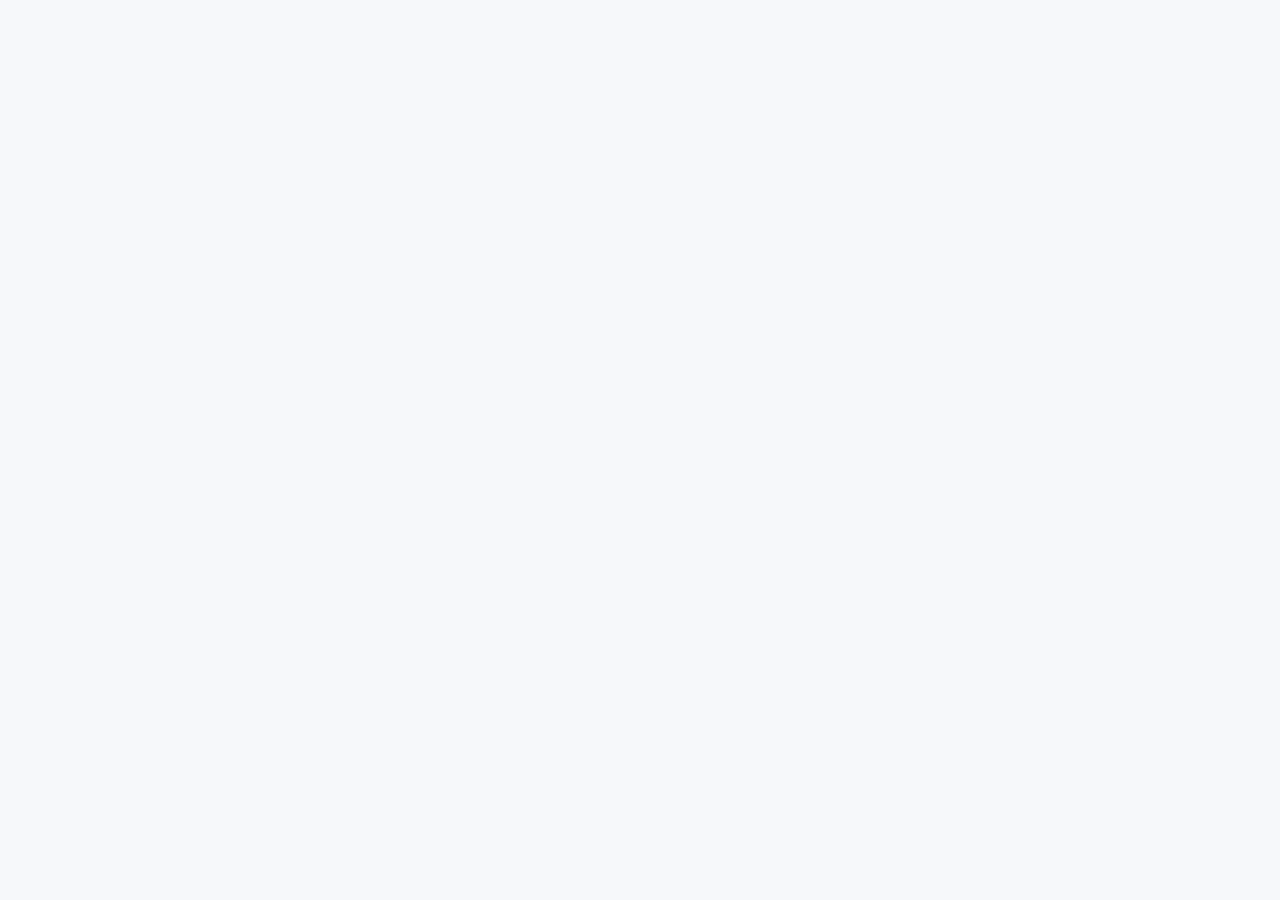
==== index.html @ 553bb88e "Add files via upload" ====
<!doctype html><html lang="es"><head><meta charset="utf-8"/><meta name="viewport" content="width=device-width,initial-scale=1"/><meta name="theme-color" content="#1b3a54"/><title>LICEO · Aula</title><link rel="icon" href="./favicon.svg"/><link rel="stylesheet" href="./styles.css"/></head><body><div id="root"></div><script type="importmap">{"imports":{"react":"https://esm.sh/react@19.2.0","react-dom/client":"https://esm.sh/react-dom@19.2.0/client?external=react","lucide-react":"https://esm.sh/lucide-react@0.468.0?external=react"}}</script><script type="module" src="./app.mjs"></script></body></html>
---- styles.css ----
:root{font-family:Arial,Helvetica,sans-serif;color:#20394b;background:#f6f8fa}*{box-sizing:border-box}body{margin:0}button,a,input,select,textarea{font:inherit}button,a{cursor:pointer}button{transition:.2s}button:hover{filter:brightness(.95)}button:focus-visible,a:focus-visible{outline:3px solid #bd9d4c;outline-offset:4px}button{border:0}a{color:inherit;text-decoration:none}.shell{display:flex;min-height:100vh}aside{width:236px;background:white;border-right:1px solid #e3e9ec;padding:32px 24px;position:fixed;height:100vh;display:flex;flex-direction:column}.brand img{width:190px;height:100px;object-fit:contain}.eyebrow{font-size:10px;font-weight:700;letter-spacing:2px;color:#80909a}aside>.eyebrow{margin:34px 14px 18px}nav button{width:100%;display:flex;align-items:center;gap:14px;background:transparent;color:#72808b;padding:15px;border-radius:9px;text-align:left;margin-bottom:7px;font-size:14px}nav button svg:last-child:not(:first-child){margin-left:auto}nav button.active{background:#eaf1f7;color:#254c6a;font-weight:600}.side-note{margin-top:auto;padding:26px 12px;border-top:1px solid #eee}.side-note img{width:42px;opacity:.7}.side-note p{font-size:13px;line-height:1.8}.side-note small{color:#8998a3;font-size:11px}.logout{font-size:12px;color:#7d8b94;display:flex;gap:10px;margin:14px}main{margin-left:236px;flex:1;min-width:0}header{height:78px;background:#fff;border-bottom:1px solid #e3e9ec;display:flex;align-items:center;justify-content:space-between;padding:0 44px;font-size:12px;color:#72818c}.slash{padding:0 15px;color:#bbc4cb}.session{font-size:10px;letter-spacing:1px}.session b{background:#f5f0df;color:#897438;padding:7px 9px;border-radius:5px;margin-left:12px}.content{max-width:1320px;margin:auto;padding:38px 44px 18px}.heading{display:flex;justify-content:space-between;align-items:center;margin-bottom:30px}h1{font-family:Georgia,serif;font-size:36px;font-weight:400;margin:10px 0}p{color:#7b8993;font-size:13px;line-height:1.7;margin:8px 0}.avatar{border-radius:50%;background:#e3ebf3;width:43px;height:43px;display:grid;place-items:center}.hero{height:310px;background:#1b3a54;border-radius:16px;overflow:hidden;position:relative;color:white;display:flex}.hero-text{padding:32px 40px;position:relative;z-index:2;width:63%;background:linear-gradient(90deg,#1b3a54 80%,transparent)}.pill{font-size:9px;letter-spacing:2px;border:1px solid #7a8f9f;border-radius:20px;padding:7px 13px}h2{font-family:Georgia,serif;font-size:39px;font-weight:400;line-height:1.12;margin:21px 0 10px}h2 em{color:#e2ce92;font-weight:400}.hero p{color:#b9cbd9;font-size:12px}.hero button,.empty button{background:#f3e8c8;color:#263e50;border-radius:7px;padding:12px 17px;display:flex;align-items:center;gap:22px;font-size:12px;margin-top:18px}.hero-image{position:absolute;right:0;top:0;width:48%;height:100%;background-image:url('./campana.jpg');background-size:215% auto;background-position:100% 25%;opacity:.8}.hero-caption{position:absolute;right:25px;bottom:22px;font-size:8px;letter-spacing:2px;color:#e5eef5}.course-row{display:flex;align-items:center;justify-content:space-between;padding:30px 0;border-bottom:1px solid #e1e7eb;margin-bottom:28px}h3{font-size:17px;font-weight:600;margin:0}.course-row p{font-size:12px;margin-bottom:0}.switch{display:flex;background:#e9eef2;padding:5px;border-radius:9px;gap:4px}.switch button{display:flex;gap:9px;align-items:center;padding:12px 15px;border-radius:6px;color:#73818b;background:transparent;font-size:12px}.switch .selected{background:#fff;color:#244d6b;box-shadow:0 2px 7px #18374e12}.grid{display:grid;grid-template-columns:minmax(0,1fr) 285px;gap:28px}.section-title{display:flex;align-items:center;justify-content:space-between;margin-bottom:18px}.textbtn{display:flex;align-items:center;gap:5px;background:transparent;color:#476b88;font-size:12px}.quick{display:grid;grid-template-columns:1fr 1fr;gap:14px}.quick button{padding:20px 14px;background:white;border:1px solid #e3e9ed;border-radius:10px;display:flex;align-items:center;gap:12px;text-align:left}.quick b{font-size:12px;display:block}.quick small{font-size:10px;color:#8a959e;display:block;margin-top:7px}.quick button>svg{margin-left:auto}.icon{width:40px;height:43px;border-radius:9px;display:grid;place-items:center;flex-shrink:0}.icon svg{width:20px}.peach{background:#fbefe2;color:#ad8255}.blue{background:#eaf1f8;color:#527a9d}.latest{margin-top:28px}.count{background:#e8edf1;padding:3px 8px;border-radius:6px;font-size:11px}.search{display:flex;align-items:center;gap:10px;padding:10px 14px;background:white;border:1px solid #e1e7ed;border-radius:8px;color:#8897a2}.search input{border:0;outline:0;background:none;width:100%;font-size:12px}.posts{margin-top:14px}.empty{border:1px dashed #d5dfe5;border-radius:11px;padding:36px 20px;text-align:center;min-height:210px}.empty>svg{color:#8fa9bc;margin:auto}.empty h4{font-size:14px;margin:15px 0 8px}.empty p{font-size:12px}.empty button{margin:18px auto 0;background:#e5edf4}.guide{background:white;border:1px solid #e1e8ed;border-radius:12px;padding:24px}.guide h3{font-family:Georgia,serif;font-size:23px;line-height:1.3;margin:14px 0 23px}.step{display:flex;gap:14px;margin-top:22px}.step>span{font-size:11px;background:#f0f4f7;border-radius:50%;width:28px;height:28px;display:grid;place-items:center;flex-shrink:0;color:#7791a7}.step b{font-size:12px}.step p{font-size:11px;margin:5px 0}.quote{background:#e8eef5;border-radius:11px;margin-top:18px;padding:15px 25px 25px}.quote>span{font-family:Georgia;font-size:45px;color:#a8bace}.quote p{font-family:Georgia;font-size:23px;line-height:1.35;color:#385771;margin:0 0 20px}.quote small{font-size:8px;letter-spacing:1.2px;color:#748da2}footer{display:flex;justify-content:space-between;margin-top:40px;border-top:1px solid #e1e7ed;padding:22px 0;color:#95a2ab;font-size:10px}article{display:flex;gap:15px;background:white;border:1px solid #e1e7ed;padding:20px;border-radius:10px;margin-bottom:12px}article small{font-size:10px;color:#7890a3}article h4{margin:7px 0;font-size:15px}article p{white-space:pre-wrap}article>div{min-width:0;overflow-wrap:anywhere}.download{display:flex;gap:8px;color:#315d82;font-size:12px;margin-top:15px}.overlay{position:fixed;inset:0;background:#102e48aa;z-index:10;display:flex;align-items:center;justify-content:center;padding:20px;backdrop-filter:blur(5px)}.modal{position:relative;background:#fff;border-radius:18px;width:500px;max-height:94vh;overflow:auto;padding:30px}.modal>img{width:150px;height:70px;object-fit:contain}.modal h2{font-size:29px}.close{position:absolute;right:18px;top:15px;font-size:25px;background:none;color:#82919c}form label{display:block;font-size:12px;margin-top:15px}form input,form select,form textarea{display:block;width:100%;padding:11px;border:1px solid #d9e1e7;border-radius:7px;margin-top:7px;background:#fafcfd;color:#294356;font-size:13px}.formrow{display:flex;gap:12px}.formrow label{flex:1}.primary{display:flex;justify-content:center;gap:15px;background:#244b69;color:white;padding:14px;border-radius:8px;margin-top:22px;width:100%;font-size:13px}.toast{position:fixed;bottom:25px;left:50%;transform:translateX(-50%);background:#253f52;color:white;padding:18px;border-radius:9px;z-index:20;font-size:13px}button:disabled{opacity:.5}@media(min-width:1500px){.hero{height:340px}.hero-text{padding-top:40px}}@media(max-width:1100px){aside{width:190px;padding:22px 15px}.brand img{width:155px}main{margin-left:190px}.content{padding:28px}.grid{grid-template-columns:1fr}.right{display:grid;grid-template-columns:1fr 1fr;gap:20px}.quote{margin:0}.hero-text{width:70%}header{padding:0 28px}}@media(max-width:650px){aside{position:static;width:100%;height:auto;padding:8px 18px;border-bottom:1px solid #e1e7ed}.shell{display:block}.brand img{width:120px;height:62px}aside>.eyebrow,.side-note,.logout{display:none}nav{display:flex;gap:5px}nav button{padding:11px;justify-content:center;font-size:12px;margin:0}nav button svg:last-child:not(:first-child){display:none}main{margin:0}header{height:47px;padding:0 20px}.session{font-size:8px}.content{padding:24px 20px}h1{font-size:29px}.heading .eyebrow{font-size:8px}.hero{height:320px}.hero-text{padding:30px 23px;width:83%;background:linear-gradient(90deg,#1b3a54 65%,transparent)}.hero h2{font-size:34px}.hero-image{width:65%;opacity:.45;background-size:250% auto}.hero-caption{display:none}.course-row{display:block}.switch{margin-top:16px}.switch button{flex:1;justify-content:center}.quick{grid-template-columns:1fr}.grid{gap:24px}.right{grid-template-columns:1fr}.quote{display:none}footer span:last-child{display:none}.modal{padding:24px}.toast{width:90%}}
.profile-panel{background:white;border:1px solid #e0e8ee;border-radius:14px;padding:28px;margin-bottom:30px}.profile-panel .eyebrow{display:block;margin-bottom:12px}.profile-panel h2{font-size:28px}.role-badge{font-size:11px;padding:9px 13px;background:#e8f0f7;color:#345b7c;border-radius:20px}.profile-actions{display:flex;gap:12px;flex-wrap:wrap}.profile-actions .primary{width:auto}.faculty{margin-top:28px;padding-top:24px;border-top:1px solid #e1e7ed}.faculty-row{display:flex;align-items:center;justify-content:space-between;gap:20px;border-bottom:1px solid #edf0f2;padding:18px 0}.faculty-row b{font-size:14px}.notice{background:#fff5df;padding:15px;border-radius:8px;color:#806528}
.delete-post{display:flex;gap:6px;align-items:center;background:none;color:#a34747;font-size:11px;padding:8px 0}.delete-actions{display:flex;gap:12px;justify-content:flex-end;margin-top:24px}.delete-actions button{padding:12px 16px;border-radius:7px;background:#edf1f5;font-size:13px}.delete-actions .danger{background:#a34747;color:white}
.post-actions{display:flex;gap:18px;align-items:center;flex-wrap:wrap}.edit-post{display:flex;gap:6px;align-items:center;background:none;color:#315d82;font-size:11px;padding:8px 0}
.attachment-row{margin-top:12px;border:1px solid #e0e8ee;border-radius:8px;padding:10px 12px;display:flex;align-items:center;gap:16px;flex-wrap:wrap}.attachment-row .download{margin:0;overflow-wrap:anywhere}.attachment-row .delete-post{margin-left:auto}
.subjects-panel{margin:0 0 30px;padding:24px;background:#fff;border:1px solid #e1e8ed;border-radius:12px}.subjects-panel .section-title{margin-bottom:14px}.subject-buttons{display:flex;flex-wrap:wrap;gap:10px}.subject-button{display:flex;align-items:center;gap:8px;text-align:left;border:1px solid #dde6ed;background:#f7f9fb;border-radius:8px;padding:12px 14px;font-size:12px;color:#4b657b;line-height:1.4}.subject-button svg{flex-shrink:0}.subject-button.selected{background:#244b69;color:#fff;border-color:#244b69}.subject-button[aria-pressed=true]{box-shadow:0 2px 6px #244b6920}@media(max-width:650px){.subjects-panel{padding:18px}.subject-buttons{gap:8px}.subject-button{flex:1 1 40%;padding:10px;font-size:11px}.subject-button:nth-child(2){flex-basis:100%}}
.access-panel{padding-bottom:28px;margin-bottom:28px;border-bottom:1px solid #e0e7ed}.access-panel>form{max-width:500px}.access-code{display:block;overflow-wrap:anywhere;font-size:16px;line-height:1.7;user-select:all}.code-list{max-height:340px;overflow:auto}.faculty-row>div{min-width:0;overflow-wrap:anywhere}.notice .primary{width:auto;display:inline-flex}.code-list .textbtn{white-space:nowrap}

.auth-actions{display:flex;gap:10px;flex-wrap:wrap}.auth-actions button{flex:1}.login-banner{font-size:11px;color:#a65d40;margin:12px 0}.auth-note{font-size:11px}.logout{background:transparent;text-align:left}.course-row{min-height:85px}
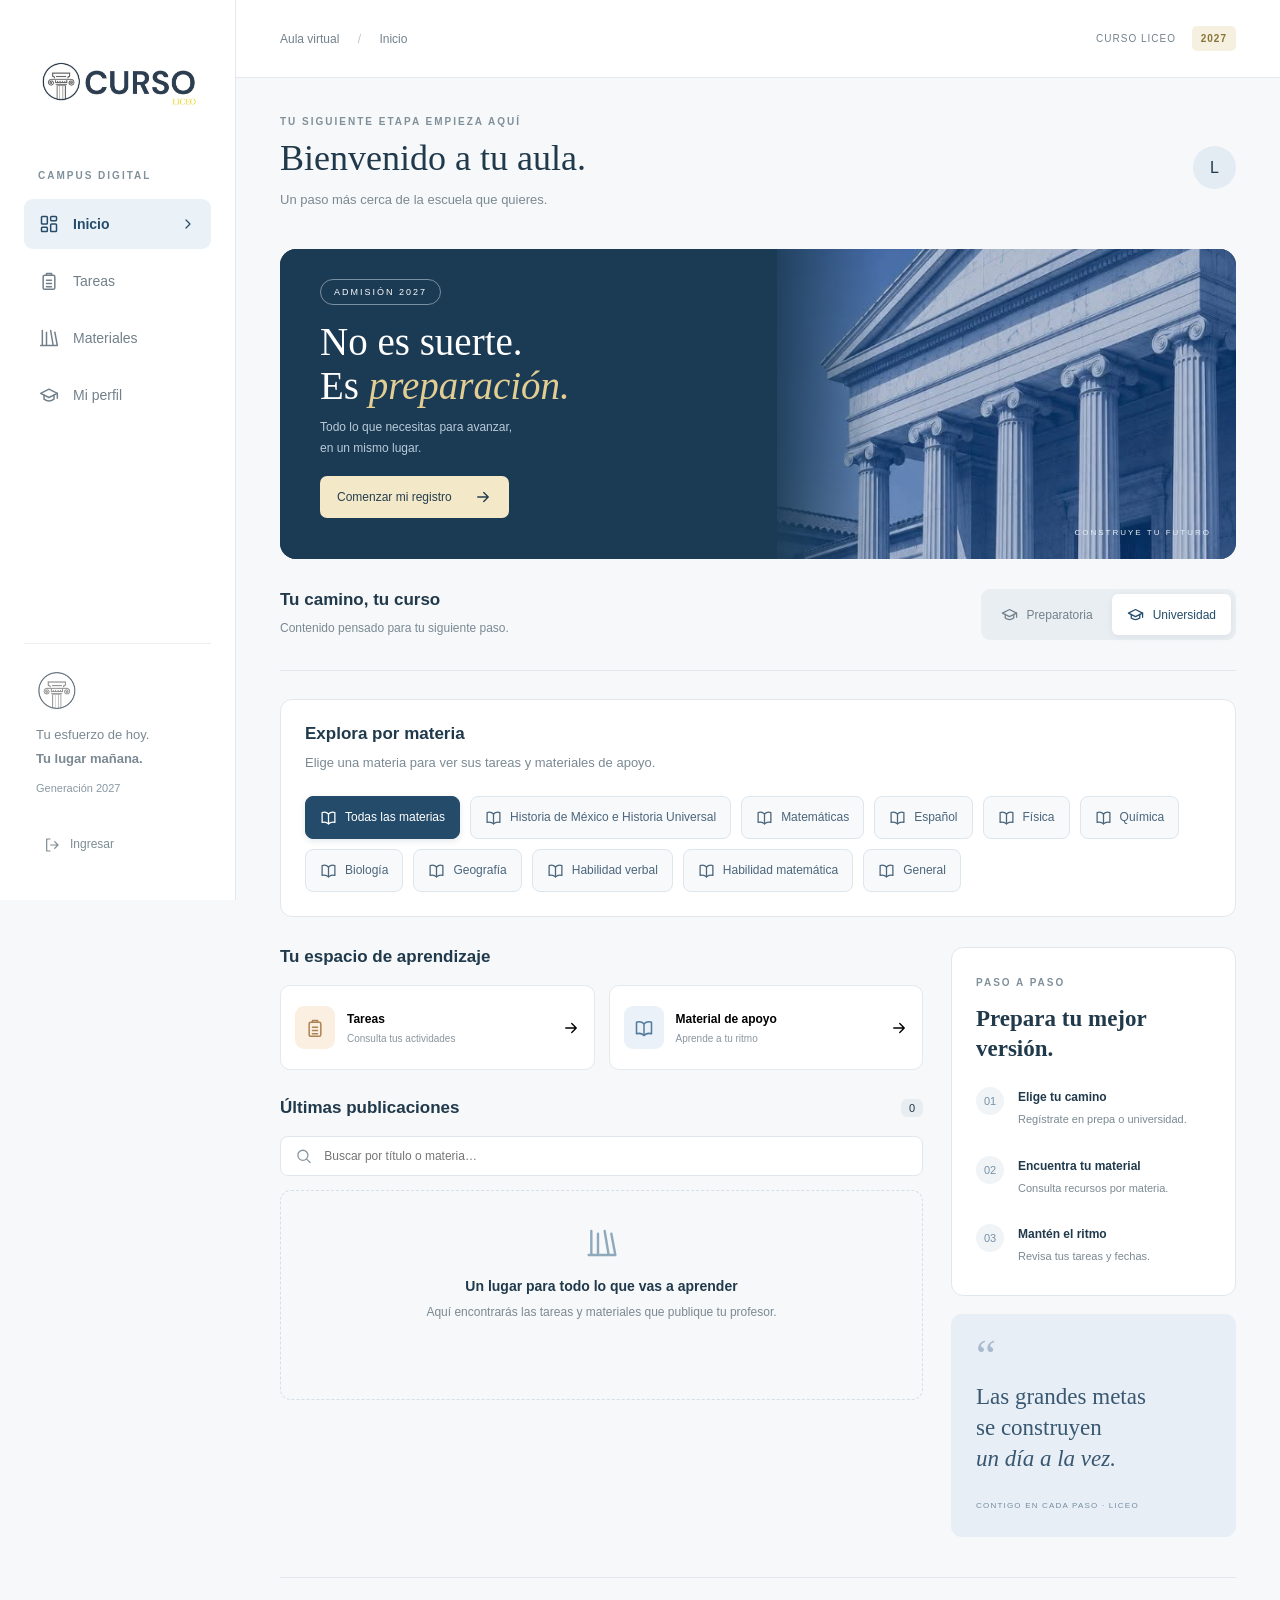
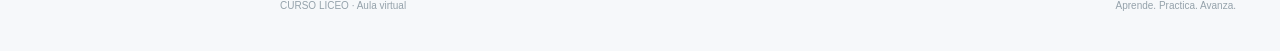
==== commit 7208644c: "Add files via upload" ====
--- a/index.html
+++ b/index.html
@@ -1 +1,615 @@
-<!doctype html><html lang="es"><head><meta charset="utf-8"/><meta name="viewport" content="width=device-width,initial-scale=1"/><meta name="theme-color" content="#1b3a54"/><title>LICEO · Aula</title><link rel="icon" href="./favicon.svg"/><link rel="stylesheet" href="./styles.css"/></head><body><div id="root"></div><script type="importmap">{"imports":{"react":"https://esm.sh/react@19.2.0","react-dom/client":"https://esm.sh/react-dom@19.2.0/client?external=react","lucide-react":"https://esm.sh/lucide-react@0.468.0?external=react"}}</script><script type="module" src="./app.mjs"></script></body></html>+<!DOCTYPE html><html lang="es"><head><meta charset="utf-8"><meta name="viewport" content="width=device-width,initial-scale=1"><title>LICEO · Aula | CURSO LICEO</title><link rel="icon" href="data:image/svg+xml,%3Csvg xmlns='http://www.w3.org/2000/svg' viewBox='0 0 24 24'%3E%3Ctext y='20' font-size='20'%3E📚%3C/text%3E%3C/svg%3E"><style>
+:root{font-family:Arial,Helvetica,sans-serif;color:#20394b;background:#f6f8fa}*{box-sizing:border-box}body{margin:0}button,a,input,select,textarea{font:inherit}button,a{cursor:pointer}button{transition:.2s}button:hover{filter:brightness(.95)}button:focus-visible,a:focus-visible{outline:3px solid #bd9d4c;outline-offset:4px}button{border:0}a{color:inherit;text-decoration:none}.shell{display:flex;min-height:100vh}aside{width:236px;background:white;border-right:1px solid #e3e9ec;padding:32px 24px;position:fixed;height:100vh;display:flex;flex-direction:column}.brand img{width:190px;height:100px;object-fit:contain}.eyebrow{font-size:10px;font-weight:700;letter-spacing:2px;color:#80909a}aside>.eyebrow{margin:34px 14px 18px}nav button{width:100%;display:flex;align-items:center;gap:14px;background:transparent;color:#72808b;padding:15px;border-radius:9px;text-align:left;margin-bottom:7px;font-size:14px}nav button svg:last-child:not(:first-child){margin-left:auto}nav button.active{background:#eaf1f7;color:#254c6a;font-weight:600}.side-note{margin-top:auto;padding:26px 12px;border-top:1px solid #eee}.side-note img{width:42px;opacity:.7}.side-note p{font-size:13px;line-height:1.8}.side-note small{color:#8998a3;font-size:11px}.logout{font-size:12px;color:#7d8b94;display:flex;gap:10px;margin:14px}main{margin-left:236px;flex:1;min-width:0}header{height:78px;background:#fff;border-bottom:1px solid #e3e9ec;display:flex;align-items:center;justify-content:space-between;padding:0 44px;font-size:12px;color:#72818c}.slash{padding:0 15px;color:#bbc4cb}.session{font-size:10px;letter-spacing:1px}.session b{background:#f5f0df;color:#897438;padding:7px 9px;border-radius:5px;margin-left:12px}.content{max-width:1320px;margin:auto;padding:38px 44px 18px}.heading{display:flex;justify-content:space-between;align-items:center;margin-bottom:30px}h1{font-family:Georgia,serif;font-size:36px;font-weight:400;margin:10px 0}p{color:#7b8993;font-size:13px;line-height:1.7;margin:8px 0}.avatar{border-radius:50%;background:#e3ebf3;width:43px;height:43px;display:grid;place-items:center}.hero{height:310px;background:#1b3a54;border-radius:16px;overflow:hidden;position:relative;color:white;display:flex}.hero-text{padding:32px 40px;position:relative;z-index:2;width:63%;background:linear-gradient(90deg,#1b3a54 80%,transparent)}.pill{font-size:9px;letter-spacing:2px;border:1px solid #7a8f9f;border-radius:20px;padding:7px 13px}h2{font-family:Georgia,serif;font-size:39px;font-weight:400;line-height:1.12;margin:21px 0 10px}h2 em{color:#e2ce92;font-weight:400}.hero p{color:#b9cbd9;font-size:12px}.hero button,.empty button{background:#f3e8c8;color:#263e50;border-radius:7px;padding:12px 17px;display:flex;align-items:center;gap:22px;font-size:12px;margin-top:18px}.hero-image{position:absolute;right:0;top:0;width:48%;height:100%;background-image:url('[data-uri]');background-size:215% auto;background-position:100% 25%;opacity:.8}.hero-caption{position:absolute;right:25px;bottom:22px;font-size:8px;letter-spacing:2px;color:#e5eef5}.course-row{display:flex;align-items:center;justify-content:space-between;padding:30px 0;border-bottom:1px solid #e1e7eb;margin-bottom:28px}h3{font-size:17px;font-weight:600;margin:0}.course-row p{font-size:12px;margin-bottom:0}.switch{display:flex;background:#e9eef2;padding:5px;border-radius:9px;gap:4px}.switch button{display:flex;gap:9px;align-items:center;padding:12px 15px;border-radius:6px;color:#73818b;background:transparent;font-size:12px}.switch .selected{background:#fff;color:#244d6b;box-shadow:0 2px 7px #18374e12}.grid{display:grid;grid-template-columns:minmax(0,1fr) 285px;gap:28px}.section-title{display:flex;align-items:center;justify-content:space-between;margin-bottom:18px}.textbtn{display:flex;align-items:center;gap:5px;background:transparent;color:#476b88;font-size:12px}.quick{display:grid;grid-template-columns:1fr 1fr;gap:14px}.quick button{padding:20px 14px;background:white;border:1px solid #e3e9ed;border-radius:10px;display:flex;align-items:center;gap:12px;text-align:left}.quick b{font-size:12px;display:block}.quick small{font-size:10px;color:#8a959e;display:block;margin-top:7px}.quick button>svg{margin-left:auto}.icon{width:40px;height:43px;border-radius:9px;display:grid;place-items:center;flex-shrink:0}.icon svg{width:20px}.peach{background:#fbefe2;color:#ad8255}.blue{background:#eaf1f8;color:#527a9d}.latest{margin-top:28px}.count{background:#e8edf1;padding:3px 8px;border-radius:6px;font-size:11px}.search{display:flex;align-items:center;gap:10px;padding:10px 14px;background:white;border:1px solid #e1e7ed;border-radius:8px;color:#8897a2}.search input{border:0;outline:0;background:none;width:100%;font-size:12px}.posts{margin-top:14px}.empty{border:1px dashed #d5dfe5;border-radius:11px;padding:36px 20px;text-align:center;min-height:210px}.empty>svg{color:#8fa9bc;margin:auto}.empty h4{font-size:14px;margin:15px 0 8px}.empty p{font-size:12px}.empty button{margin:18px auto 0;background:#e5edf4}.guide{background:white;border:1px solid #e1e8ed;border-radius:12px;padding:24px}.guide h3{font-family:Georgia,serif;font-size:23px;line-height:1.3;margin:14px 0 23px}.step{display:flex;gap:14px;margin-top:22px}.step>span{font-size:11px;background:#f0f4f7;border-radius:50%;width:28px;height:28px;display:grid;place-items:center;flex-shrink:0;color:#7791a7}.step b{font-size:12px}.step p{font-size:11px;margin:5px 0}.quote{background:#e8eef5;border-radius:11px;margin-top:18px;padding:15px 25px 25px}.quote>span{font-family:Georgia;font-size:45px;color:#a8bace}.quote p{font-family:Georgia;font-size:23px;line-height:1.35;color:#385771;margin:0 0 20px}.quote small{font-size:8px;letter-spacing:1.2px;color:#748da2}footer{display:flex;justify-content:space-between;margin-top:40px;border-top:1px solid #e1e7ed;padding:22px 0;color:#95a2ab;font-size:10px}article{display:flex;gap:15px;background:white;border:1px solid #e1e7ed;padding:20px;border-radius:10px;margin-bottom:12px}article small{font-size:10px;color:#7890a3}article h4{margin:7px 0;font-size:15px}article p{white-space:pre-wrap}article>div{min-width:0;overflow-wrap:anywhere}.download{display:flex;gap:8px;color:#315d82;font-size:12px;margin-top:15px}.overlay{position:fixed;inset:0;background:#102e48aa;z-index:10;display:flex;align-items:center;justify-content:center;padding:20px;backdrop-filter:blur(5px)}.modal{position:relative;background:#fff;border-radius:18px;width:500px;max-height:94vh;overflow:auto;padding:30px}.modal>img{width:150px;height:70px;object-fit:contain}.modal h2{font-size:29px}.close{position:absolute;right:18px;top:15px;font-size:25px;background:none;color:#82919c}form label{display:block;font-size:12px;margin-top:15px}form input,form select,form textarea{display:block;width:100%;padding:11px;border:1px solid #d9e1e7;border-radius:7px;margin-top:7px;background:#fafcfd;color:#294356;font-size:13px}.formrow{display:flex;gap:12px}.formrow label{flex:1}.primary{display:flex;justify-content:center;gap:15px;background:#244b69;color:white;padding:14px;border-radius:8px;margin-top:22px;width:100%;font-size:13px}.toast{position:fixed;bottom:25px;left:50%;transform:translateX(-50%);background:#253f52;color:white;padding:18px;border-radius:9px;z-index:20;font-size:13px}button:disabled{opacity:.5}@media(min-width:1500px){.hero{height:340px}.hero-text{padding-top:40px}}@media(max-width:1100px){aside{width:190px;padding:22px 15px}.brand img{width:155px}main{margin-left:190px}.content{padding:28px}.grid{grid-template-columns:1fr}.right{display:grid;grid-template-columns:1fr 1fr;gap:20px}.quote{margin:0}.hero-text{width:70%}header{padding:0 28px}}@media(max-width:650px){aside{position:static;width:100%;height:auto;padding:8px 18px;border-bottom:1px solid #e1e7ed}.shell{display:block}.brand img{width:120px;height:62px}aside>.eyebrow,.side-note,.logout{display:none}nav{display:flex;gap:5px}nav button{padding:11px;justify-content:center;font-size:12px;margin:0}nav button svg:last-child:not(:first-child){display:none}main{margin:0}header{height:47px;padding:0 20px}.session{font-size:8px}.content{padding:24px 20px}h1{font-size:29px}.heading .eyebrow{font-size:8px}.hero{height:320px}.hero-text{padding:30px 23px;width:83%;background:linear-gradient(90deg,#1b3a54 65%,transparent)}.hero h2{font-size:34px}.hero-image{width:65%;opacity:.45;background-size:250% auto}.hero-caption{display:none}.course-row{display:block}.switch{margin-top:16px}.switch button{flex:1;justify-content:center}.quick{grid-template-columns:1fr}.grid{gap:24px}.right{grid-template-columns:1fr}.quote{display:none}footer span:last-child{display:none}.modal{padding:24px}.toast{width:90%}}
+.profile-panel{background:white;border:1px solid #e0e8ee;border-radius:14px;padding:28px;margin-bottom:30px}.profile-panel .eyebrow{display:block;margin-bottom:12px}.profile-panel h2{font-size:28px}.role-badge{font-size:11px;padding:9px 13px;background:#e8f0f7;color:#345b7c;border-radius:20px}.profile-actions{display:flex;gap:12px;flex-wrap:wrap}.profile-actions .primary{width:auto}.faculty{margin-top:28px;padding-top:24px;border-top:1px solid #e1e7ed}.faculty-row{display:flex;align-items:center;justify-content:space-between;gap:20px;border-bottom:1px solid #edf0f2;padding:18px 0}.faculty-row b{font-size:14px}.notice{background:#fff5df;padding:15px;border-radius:8px;color:#806528}
+.delete-post{display:flex;gap:6px;align-items:center;background:none;color:#a34747;font-size:11px;padding:8px 0}.delete-actions{display:flex;gap:12px;justify-content:flex-end;margin-top:24px}.delete-actions button{padding:12px 16px;border-radius:7px;background:#edf1f5;font-size:13px}.delete-actions .danger{background:#a34747;color:white}
+.post-actions{display:flex;gap:18px;align-items:center;flex-wrap:wrap}.edit-post{display:flex;gap:6px;align-items:center;background:none;color:#315d82;font-size:11px;padding:8px 0}
+.attachment-row{margin-top:12px;border:1px solid #e0e8ee;border-radius:8px;padding:10px 12px;display:flex;align-items:center;gap:16px;flex-wrap:wrap}.attachment-row .download{margin:0;overflow-wrap:anywhere}.attachment-row .delete-post{margin-left:auto}
+.subjects-panel{margin:0 0 30px;padding:24px;background:#fff;border:1px solid #e1e8ed;border-radius:12px}.subjects-panel .section-title{margin-bottom:14px}.subject-buttons{display:flex;flex-wrap:wrap;gap:10px}.subject-button{display:flex;align-items:center;gap:8px;text-align:left;border:1px solid #dde6ed;background:#f7f9fb;border-radius:8px;padding:12px 14px;font-size:12px;color:#4b657b;line-height:1.4}.subject-button svg{flex-shrink:0}.subject-button.selected{background:#244b69;color:#fff;border-color:#244b69}.subject-button[aria-pressed=true]{box-shadow:0 2px 6px #244b6920}@media(max-width:650px){.subjects-panel{padding:18px}.subject-buttons{gap:8px}.subject-button{flex:1 1 40%;padding:10px;font-size:11px}.subject-button:nth-child(2){flex-basis:100%}}
+.access-panel{padding-bottom:28px;margin-bottom:28px;border-bottom:1px solid #e0e7ed}.access-panel>form{max-width:500px}.access-code{display:block;overflow-wrap:anywhere;font-size:16px;line-height:1.7;user-select:all}.code-list{max-height:340px;overflow:auto}.faculty-row>div{min-width:0;overflow-wrap:anywhere}.notice .primary{width:auto;display:inline-flex}.code-list .textbtn{white-space:nowrap}
+
+.auth-actions{display:flex;gap:10px;flex-wrap:wrap}.auth-actions button{flex:1}.login-banner{font-size:11px;color:#a65d40;margin:12px 0}.auth-note{font-size:11px}.logout{background:transparent;text-align:left}.course-row{min-height:85px}
+
+@media(max-width:650px){html,body{max-width:100%;overflow-x:clip}.shell,main,.content{min-width:0;max-width:100%}.switch{max-width:100%;width:100%}.switch button{min-width:0;padding:11px 7px;gap:4px}.section-title{gap:8px}.course-row{min-width:0}.hero{min-width:0}}
+</style></head><body><div id="root"><main style="margin:0;max-width:700px;padding:32px"><h1>LICEO · Aula</h1><p>Preparación para tu siguiente meta.</p><p>La plataforma está iniciando. Si hay un problema de conexión, puedes volver a cargar la página.</p></main></div><script>
+const LICEO_LOGO='[data-uri]';
+const LICEO_COLUMNA='[data-uri]